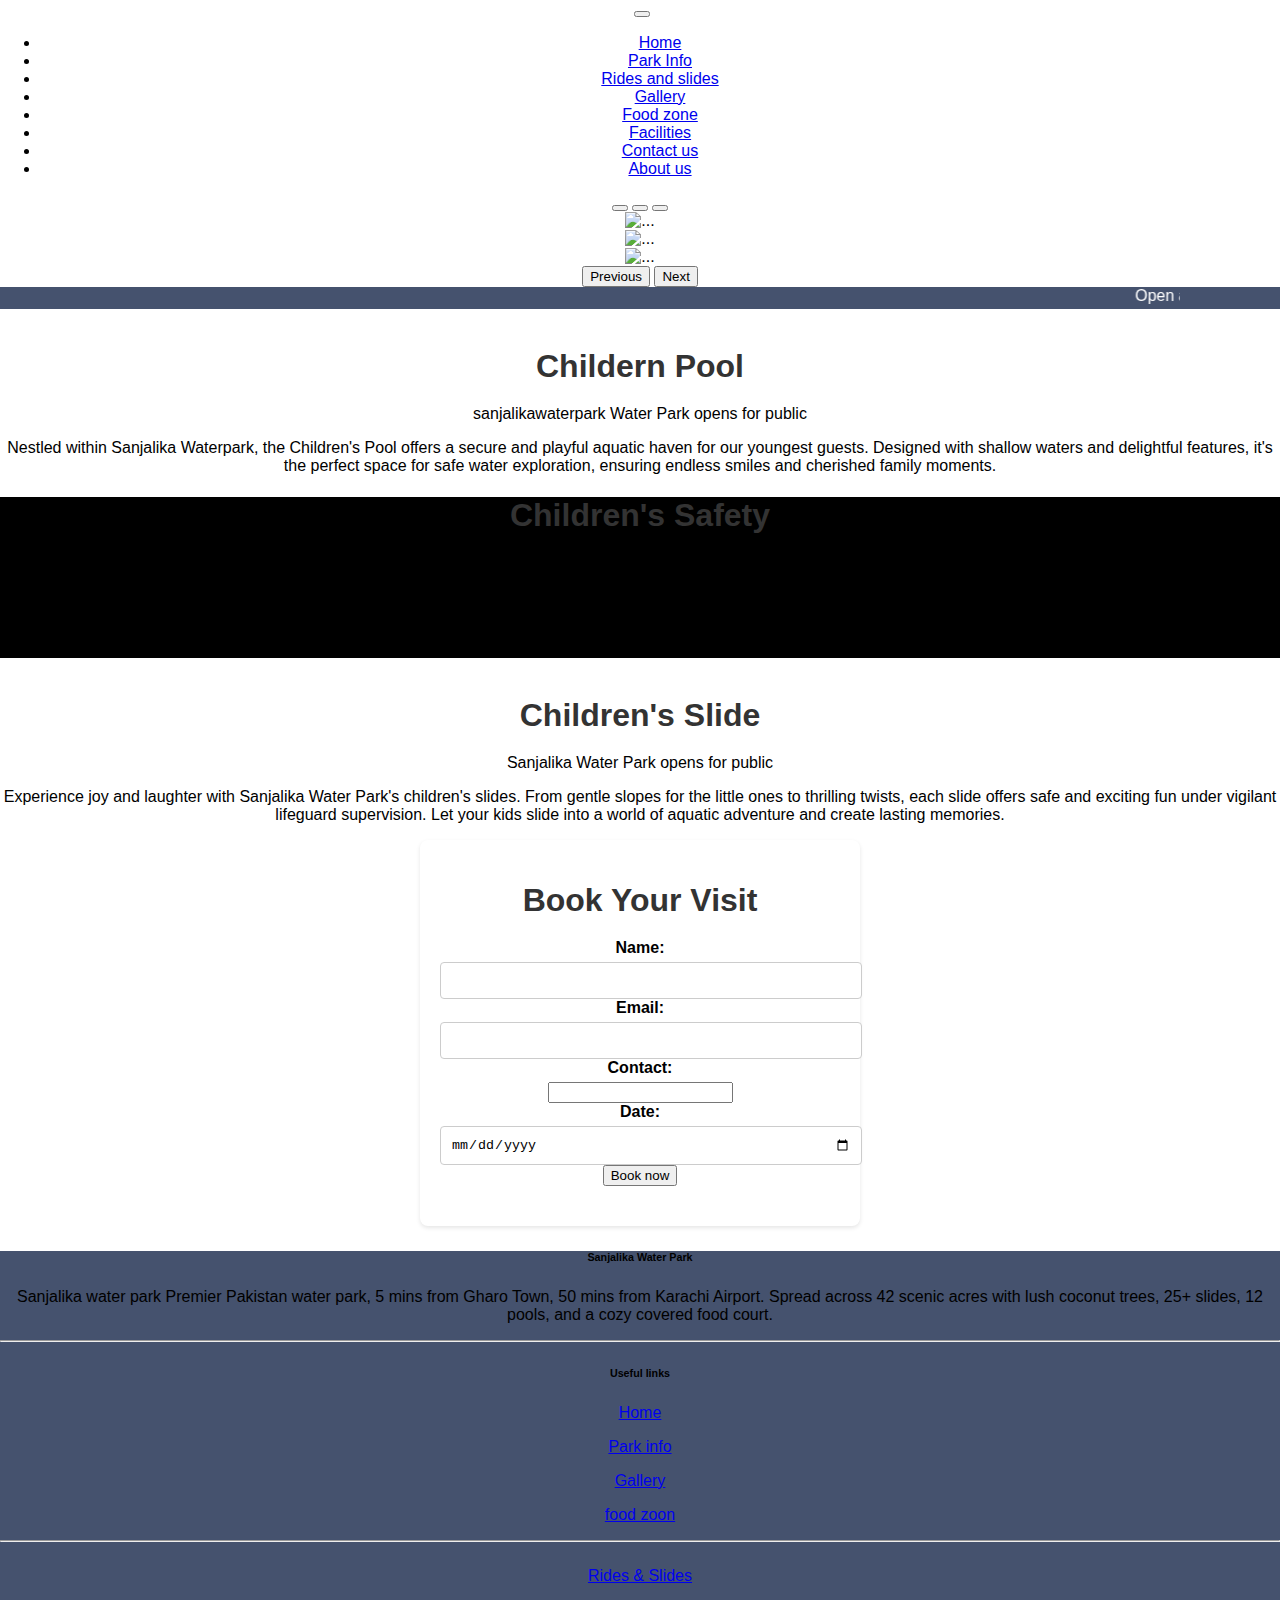
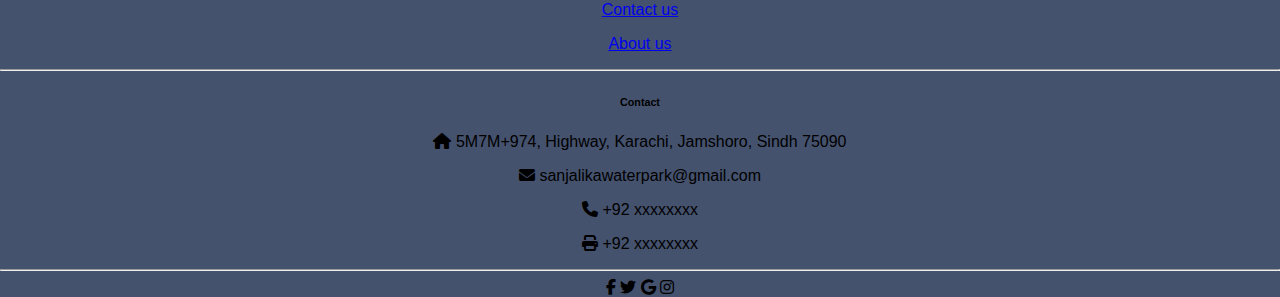
==== index.html @ 2557a38d "Add files via upload" ====
<!DOCTYPE html>
<html lang="en">
<head>
    <meta charset="UTF-8">
    <meta http-equiv="X-UA-Compatible" content="IE=edge">
    <meta name="viewport" content="width=device-width, initial-scale=1.0">
    <link href="https://cdn.jsdelivr.net/npm/bootstrap@5.0.2/dist/css/bootstrap.min.css" rel="stylesheet" integrity="sha384-EVSTQN3/azprG1Anm3QDgpJLIm9Nao0Yz1ztcQTwFspd3yD65VohhpuuCOmLASjC" crossorigin="anonymous">
    <title>sanjalika water park</title>
    <link rel="stylesheet" href="/index.css">
    <link rel="stylesheet" href="https://cdnjs.cloudflare.com/ajax/libs/font-awesome/6.4.2/css/all.min.css">
</head>
<body>
  <nav class="navbar navbar-expand-lg navbar-light">
    <div class="container-fluid">
      <a class="navbar-brand" href="/index.html"><img src="/image/logo (1).png" alt="", style="height:60px;"></a>
      <button class="navbar-toggler" type="button" data-bs-toggle="collapse" data-bs-target="#navbarSupportedContent" aria-controls="navbarSupportedContent" aria-expanded="false" aria-label="Toggle navigation">
        <span class="navbar-toggler-icon"></span>
      </button>
      <div class="collapse navbar-collapse" id="navbarSupportedContent">
        <ul class="navbar-nav mx-auto mb-2 mb-lg- fs-6 fw-bold">
          <li class="nav-item">
            <a class="nav-link active" aria-current="page" href="/index.html">Home</a>
          </li>
          <li class="nav-item">
            <a class="nav-link" href="/parkinfo.html">Park Info</a>
          </li>
          
          <li class="nav-item">
            <a class="nav-link" href="/ride.html">Rides and slides</a>
          </li>
          <li class="nav-item">
            <a class="nav-link" href="/galery.html">Gallery</a>
          </li>
          <li class="nav-item">
            <a class="nav-link" href="/food.html">Food zone</a>
          </li>
          <li class="nav-item">
            <a class="nav-link" href="/facility.html">Facilities</a>
          </li>

      
          
          <li class="nav-item">
            <a class="nav-link" href="/contactus.html" tabindex="-1" aria-disabled="true">Contact us</a>
          </li>
          <li class="nav-item">
            <a class="nav-link" href="/aboutus.html">About us</a>
          </li>
        </ul>
      </div>
    </div>
  </nav>




      <div id="carouselExampleIndicators" class="carousel slide" data-bs-ride="carousel">
        <div class="carousel-indicators">
          <button type="button" data-bs-target="#carouselExampleIndicators" data-bs-slide-to="0" class="active" aria-current="true" aria-label="Slide 1"></button>
          <button type="button" data-bs-target="#carouselExampleIndicators" data-bs-slide-to="1" aria-label="Slide 2"></button>
          <button type="button" data-bs-target="#carouselExampleIndicators" data-bs-slide-to="2" aria-label="Slide 3"></button>
        </div>
        <div class="carousel-inner">
          <div class="carousel-item active">
            <img src="./image/alana-mediavilla-xPc2kUwmIjA-unsplash.jpg" class="d-block w-100" alt="...", style="height: 600px;">
          </div>
          <div class="carousel-item">
            <img src="./image/aquavera-KzUAW2htbiI-unsplash.jpg" class="d-block w-100" alt="...", style="height: 600px;">
          </div>
          <div class="carousel-item">
            <img src="./image/nazarizal-mohammad-9EOUc-7yUko-unsplash.jpg" class="d-block w-100" alt="...", style="height: 600px;">
          </div>
        </div>
        <button class="carousel-control-prev" type="button" data-bs-target="#carouselExampleIndicators" data-bs-slide="prev">
          <!-- <span class="carousel-control-prev-icon" aria-hidden="true"></span> -->
          <span class="visually-hidden">Previous</span>
        </button>
        <button class="carousel-control-next" type="button" data-bs-target="#carouselExampleIndicators" data-bs-slide="next">
          <!-- <span class="carousel-control-next-icon" aria-hidden="true"></span> -->
          <span class="visually-hidden">Next</span>
        </button>
      </div>

      <div class="schedule mt-5">
      

  </head>
  <body>
 
  
  <div class="header", style="color: #ffff; background-color:#45526e;display: inline-flex flex">
  <marquee class="fs-5" scroll amount-"5" hspace="100px" behavior-"10px" direction="10%">
  <img src="/image/plain-removebg-preview.png" alt="", style="height: 100px;"> Open and Close Times: 
   Monday - Friday: 10:00 AM - 8:00 PM  
   Saturday - Sunday: 9:00 AM - 9:00 PM
  </marquee>
</div>
    
  
    

      <div class="container-fluid mt-5">
        <div class="row">
            <div class="col-md-6 col-12">
                <img src="/image/1.avif" alt="" class="img-fluid", style="border-radius: 10px;">
            </div>
            <div class="col-md-6 col-12">
                <h1 class="text-center text-primary mt-5">Childern Pool</h1>
                <p  class="text-center">sanjalikawaterpark Water Park opens for public</p>
                <p  class="text-center">Nestled within Sanjalika Waterpark, the Children's Pool offers a secure and playful aquatic haven for our youngest guests. Designed with shallow waters and delightful features, it's the perfect space for safe water exploration, ensuring endless smiles and cherished family moments.</p>
            </div>
        </div>
      </div>

      
    <div class="container-fluid mt-5"  style="background-color: black;">
      
        <div class="row">
            <div class="col-md-6 col-12">
              <h1 class="text-center text-primary mt-5">Children's Safety</h1>
              <p  class="text-center text-light mt-4">Sanjalikawaterpark Water Park opens for public</p>
              <p  class="text-center text-light mt-3">At Sanjalika Water Park, children's safety is our top priority. With attentive lifeguards, controlled water depths, and thoughtfully designed play areas, families can enjoy worry-free aquatic fun, knowing their children are in good hands.</p>
          </div>

          <div class="col-md-6 col-12">
            <img src="/image/card 2.avif" alt="" class="img-fluid mt-5 mb-5", style="border-radius: 10px;">
        </div>
      </div>
    
    </div>

    <div class="container-fluid mt-5">
      <div class="row">
          <div class="col-md-6 col-12">
            <img src="/image/g1.jpg" alt="" class="img-fluid" style="width: 500px; border-radius: 10px;">
          </div>
          <div class="col-md-6 col-12">
            <h1 class="text-center text-primary mt-5">Children's Slide</h1>
            <p  class="text-center">Sanjalika Water Park opens for public</p>
            <p  class="text-center">Experience joy and laughter with Sanjalika Water Park's children's slides. From gentle slopes for the little ones to thrilling twists, each slide offers safe and exciting fun under vigilant lifeguard supervision. Let your kids slide into a world of aquatic adventure and create lasting memories.</p>
        </div>
      </div>
    </div>



    <div class="container mt-5">
      <h1>Book Your Visit</h1>
      <form  class="form-group" action="ticket.html">
        <label for="name" class="form-check-label">Name:</label>
        <input type="text" id="name" class="form-control" pattern="[A_Za-z]{1,15}" required>
        
        <label for="email" class="form-check-label">Email:</label>
        <input type="email" id="email" class="form-control"  required>
        
        
        <label for="Contact" class="form-check-label">Contact:</label>
        <input type="Contact" id="Contact" class="form-control" pattern="[1-0]{11}" required>

        <label for="date" class="form-check-label">Date:</label>
        <input type="date" id="date" class="form-control"  required>
        
        <button class="btn btn-primary mt-2" type="submit">Book now</button>
      </form>
    </div> 


<!-- footer   -->

<!-- Remove the container if you want to extend the Footer to full width. -->

  <!-- Footer -->
  <footer
  class="footer text-center text-lg-start text-white mt-5"
          
          style="background-color: #45526e"
          >
    <!-- Grid container -->
    <div class="containe p-4 pb-0">
      <!-- Section: Links -->
      <section class="">
        <!--Grid row-->
        <div class="row">
          <!-- Grid column -->
          <div class="col-md-3 col-lg-3 col-xl-3 mx-auto mt-3">
            <h6 class="text-uppercase mb-4 font-weight-bold">
              Sanjalika Water Park
            </h6>
            <p>
              Sanjalika water park Premier Pakistan water park, 5 mins from Gharo Town, 50 mins from Karachi Airport. Spread across 42 scenic acres with lush coconut trees, 25+ slides, 12 pools, and a cozy covered food court.
            </p>
          </div>
          <!-- Grid column -->

          <hr class="w-100 clearfix d-md-none" />

          <!-- Grid column -->
          <div class="col-md-2 col-lg-2 col-xl-2 mx-auto mt-3">
            <h6 class="text-uppercase mb-4 font-weight-bold">Useful links</h6>
            <p>
              <a class="text-white" href="/index.html">Home</a>
            </p>
            <p>
              <a class="text-white" href="/parkinfo.html">Park info</a>
            </p>
            <p>
              <a class="text-white" href="/galery.html">Gallery</a>
            </p>
            <p>
              <a class="text-white" href="/food.html">food zoon</a>
            </p>
          </div>
          <!-- Grid column -->

          <hr class="w-100 clearfix d-md-none" />

          <!-- Grid column -->
          <div class="col-md-3 col-lg-2 col-xl-2 mx-auto mt-3">
            <h6 class="text-uppercase mb-4 font-weight-bold">
              
            </h6>
            <p>
              <a class="text-white" href="/ride.html">Rides & Slides</a>
            </p>
           
            <p>
              <a class="text-white" href="/contactus.html">Contact us</a>
            </p>
            <p>
              <a class="text-white" href="/aboutus.html">About us</a>
            </p>
          </div>

          
          <hr class="w-100 clearfix d-md-none" />

          
          <div class="col-md-4 col-lg-3 col-xl-3 mx-auto mt-3">
            <h6 class="text-uppercase mb-4 font-weight-bold">Contact</h6>
            <p><i class="fas fa-home mr-3"></i> 5M7M+974, Highway, Karachi, Jamshoro, Sindh 75090</p>
            <p><i class="fas fa-envelope mr-3"></i> sanjalikawaterpark@gmail.com</p>
            <p><i class="fas fa-phone mr-3"></i> +92 xxxxxxxx</p>
            <p><i class="fas fa-print mr-3"></i> +92 xxxxxxxx</p>
          </div>
          
        </div>
        
      </section>
      

      <hr class="my-3">

      
      <section class="p-3 pt-0">
        <div class="row d-flex align-items-center">
          
          <div class="col-md-7 col-lg-8 text-center text-md-start">
            
            <div class="p-3">
              
              <a class="text-white" href="https://mdbootstrap.com/"
                 ></a
                >
            </div>
            
          </div>
          

         
          <div class="col-md-5 col-lg-4 ml-lg-0 text-center text-md-end">
           
            <a
               class="btn btn-outline-light btn-floating m-1"
               class="text-white"
               role="button"
               ><i class="fab fa-facebook-f"></i
              ></a>

            
            <a
               class="btn btn-outline-light btn-floating m-1"
               class="text-white"
               role="button"
               ><i class="fab fa-twitter"></i
              ></a>

            
            <a
               class="btn btn-outline-light btn-floating m-1"
               class="text-white"
               role="button"
               ><i class="fab fa-google"></i
              ></a>

            
            <a
               class="btn btn-outline-light btn-floating m-1"
               class="text-white"
               role="button"
               ><i class="fab fa-instagram"></i
              ></a>
          </div>
         
        </div>
      </section>
      
    </div>
    
  </footer>
 
</div>


    






    <script src="https://cdn.jsdelivr.net/npm/bootstrap@5.0.2/dist/js/bootstrap.bundle.min.js" integrity="sha384-MrcW6ZMFYlzcLA8Nl+NtUVF0sA7MsXsP1UyJoMp4YLEuNSfAP+JcXn/tWtIaxVXM" crossorigin="anonymous">
       function validateForm() {
      var name = document.getElementById("name").value;
      var email = document.getElementById("email").value;
      var message = document.getElementById("message").value;
      
      if (name === "" || email === "" || message === "") {
        document.getElementById("alert").style.display = "block";
        return false;
      } else {
        document.getElementById("alert").style.display = "none";
        return true;
      }
      
    }
    </script>
</body>
</html>
---- index.css ----
body {
    font-family: Arial, sans-serif;
    text-align: center;
    
}
#schedule {
    font-size: 1.5em;
    margin-top: 50px;
}


/* body {
  font-family: Arial, sans-serif;
  background-color: #f4f4f4;
  margin: 0;
  padding: 0;
  display: flex;
  justify-content: center;
  align-items: center;
  min-height: 100vh;
} */

.container {
  background-color: white;
  border-radius: 8px;
  box-shadow: 0 2px 4px rgba(0, 0, 0, 0.1);
  padding: 20px;
  width: 400px;
}

.form-group {
  margin-bottom: 20px;
}

label {
  display: block;
  font-weight: bold;
  margin-bottom: 5px;
}

input[type="text"], input[type="email"],input[type="date"], select {
  width: 100%;
  padding: 10px;
  border: 1px solid #ccc;
  border-radius: 4px;
}

.booknow {
  background-color: #007bff;
  border: none;
  border-radius: 4px;
  color: white;
  cursor: pointer;
  font-size: 16px;
  padding: 10px 20px;

}

 
body {
    font-family: Arial, sans-serif;
    margin: 0;
    padding: 0;
;
  }
  .container {
    max-width: 800px;
    margin: 0 auto;
    padding: 20px;
 
  }

  h1 {
    color: #333;
    margin-bottom: 20px; 
   }
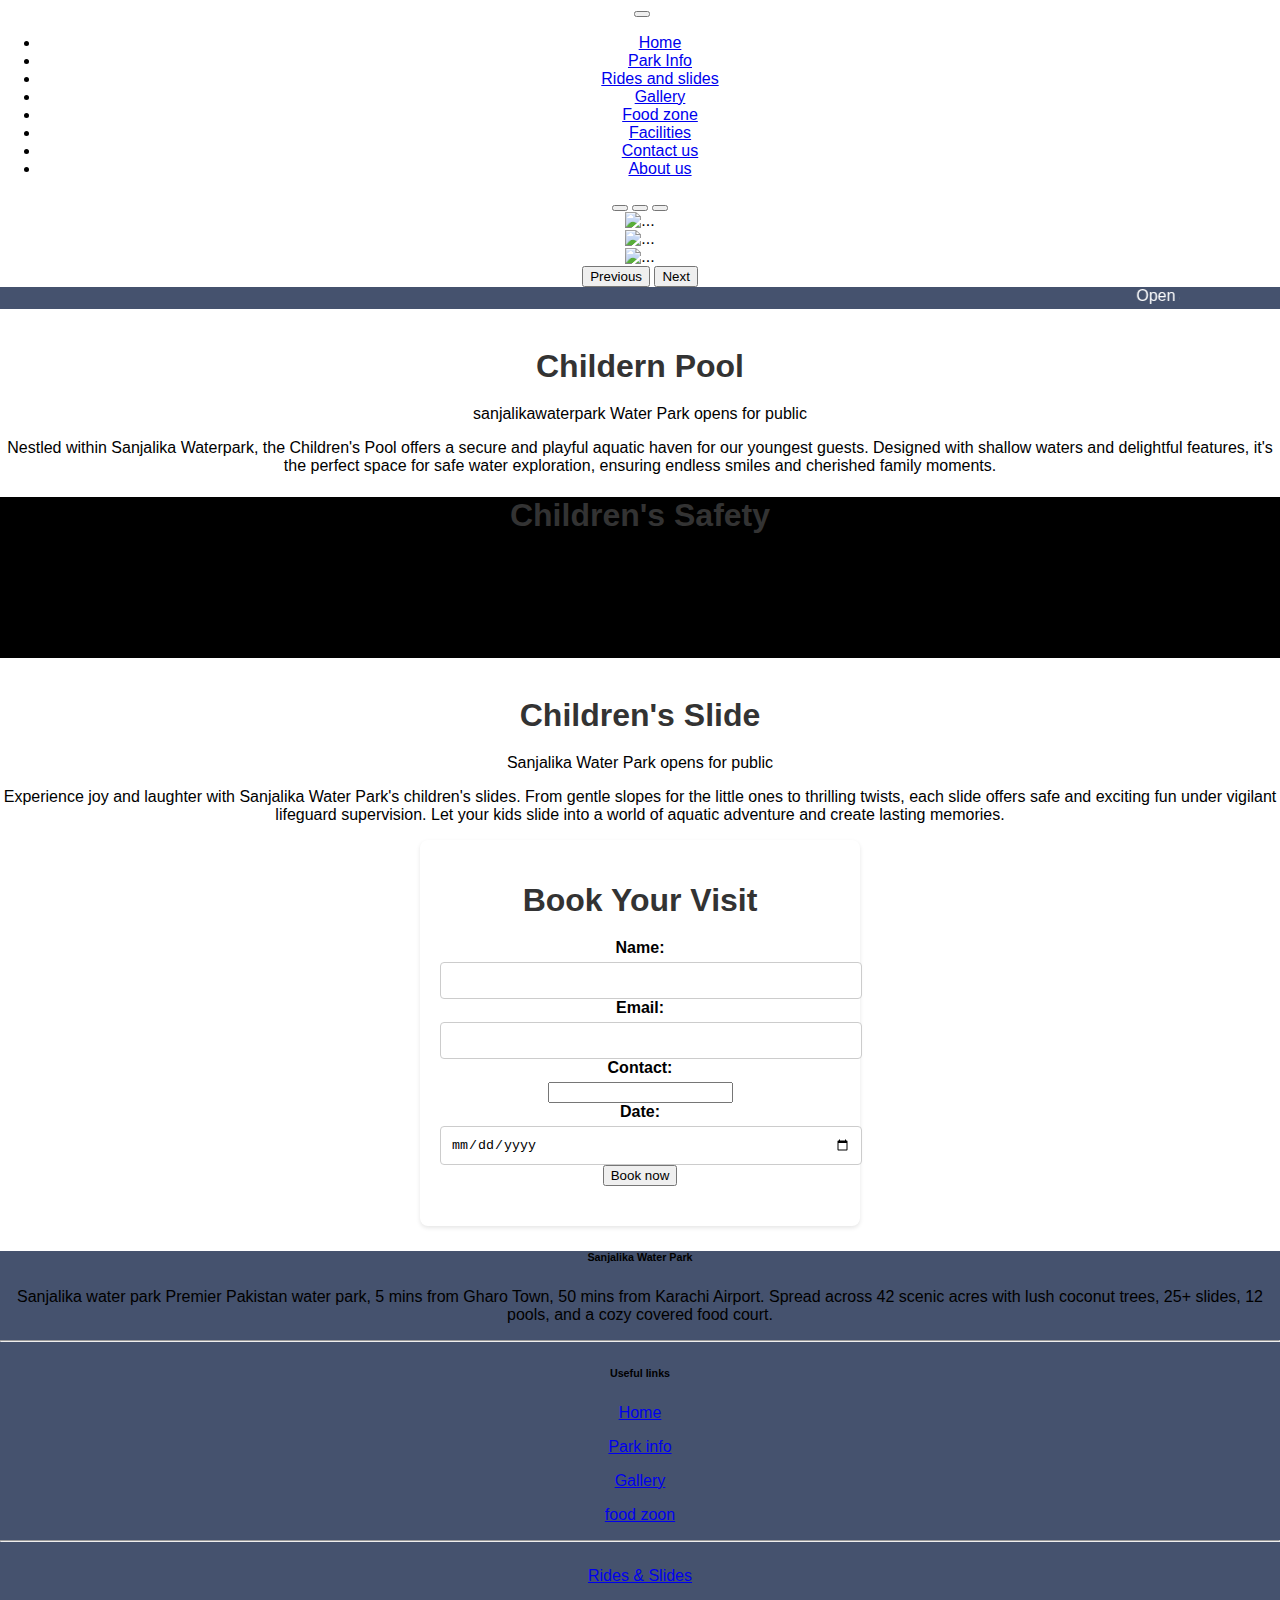
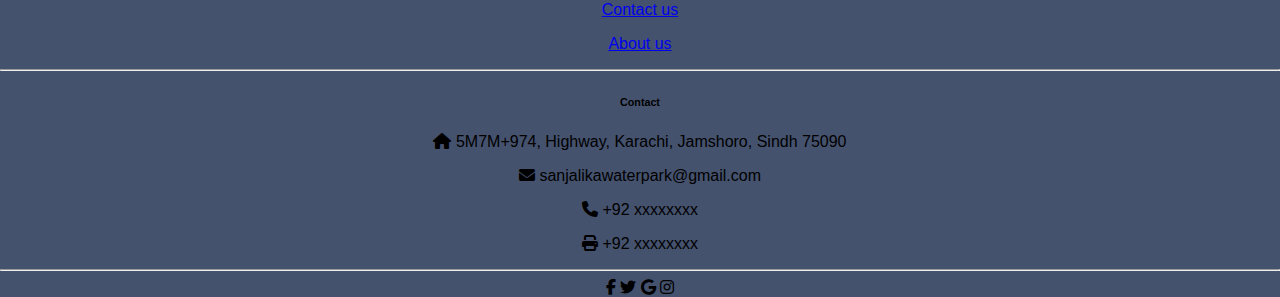
==== commit 5c16aab8: "Update index.html" ====
--- a/index.html
+++ b/index.html
@@ -12,7 +12,7 @@
 <body>
   <nav class="navbar navbar-expand-lg navbar-light">
     <div class="container-fluid">
-      <a class="navbar-brand" href="/index.html"><img src="/image/logo (1).png" alt="", style="height:60px;"></a>
+      <a class="navbar-brand" href="index.html"><img src="image/logo (1).png" alt="", style="height:60px;"></a>
       <button class="navbar-toggler" type="button" data-bs-toggle="collapse" data-bs-target="#navbarSupportedContent" aria-controls="navbarSupportedContent" aria-expanded="false" aria-label="Toggle navigation">
         <span class="navbar-toggler-icon"></span>
       </button>
@@ -22,7 +22,7 @@
             <a class="nav-link active" aria-current="page" href="/index.html">Home</a>
           </li>
           <li class="nav-item">
-            <a class="nav-link" href="/parkinfo.html">Park Info</a>
+            <a class="nav-link" href="parkinfo.html">Park Info</a>
           </li>
           
           <li class="nav-item">
@@ -62,13 +62,13 @@
         </div>
         <div class="carousel-inner">
           <div class="carousel-item active">
-            <img src="./image/alana-mediavilla-xPc2kUwmIjA-unsplash.jpg" class="d-block w-100" alt="...", style="height: 600px;">
+            <img src="image/alana-mediavilla-xPc2kUwmIjA-unsplash.jpg" class="d-block w-100" alt="...", style="height: 600px;">
           </div>
           <div class="carousel-item">
-            <img src="./image/aquavera-KzUAW2htbiI-unsplash.jpg" class="d-block w-100" alt="...", style="height: 600px;">
+            <img src="image/aquavera-KzUAW2htbiI-unsplash.jpg" class="d-block w-100" alt="...", style="height: 600px;">
           </div>
           <div class="carousel-item">
-            <img src="./image/nazarizal-mohammad-9EOUc-7yUko-unsplash.jpg" class="d-block w-100" alt="...", style="height: 600px;">
+            <img src="image/nazarizal-mohammad-9EOUc-7yUko-unsplash.jpg" class="d-block w-100" alt="...", style="height: 600px;">
           </div>
         </div>
         <button class="carousel-control-prev" type="button" data-bs-target="#carouselExampleIndicators" data-bs-slide="prev">
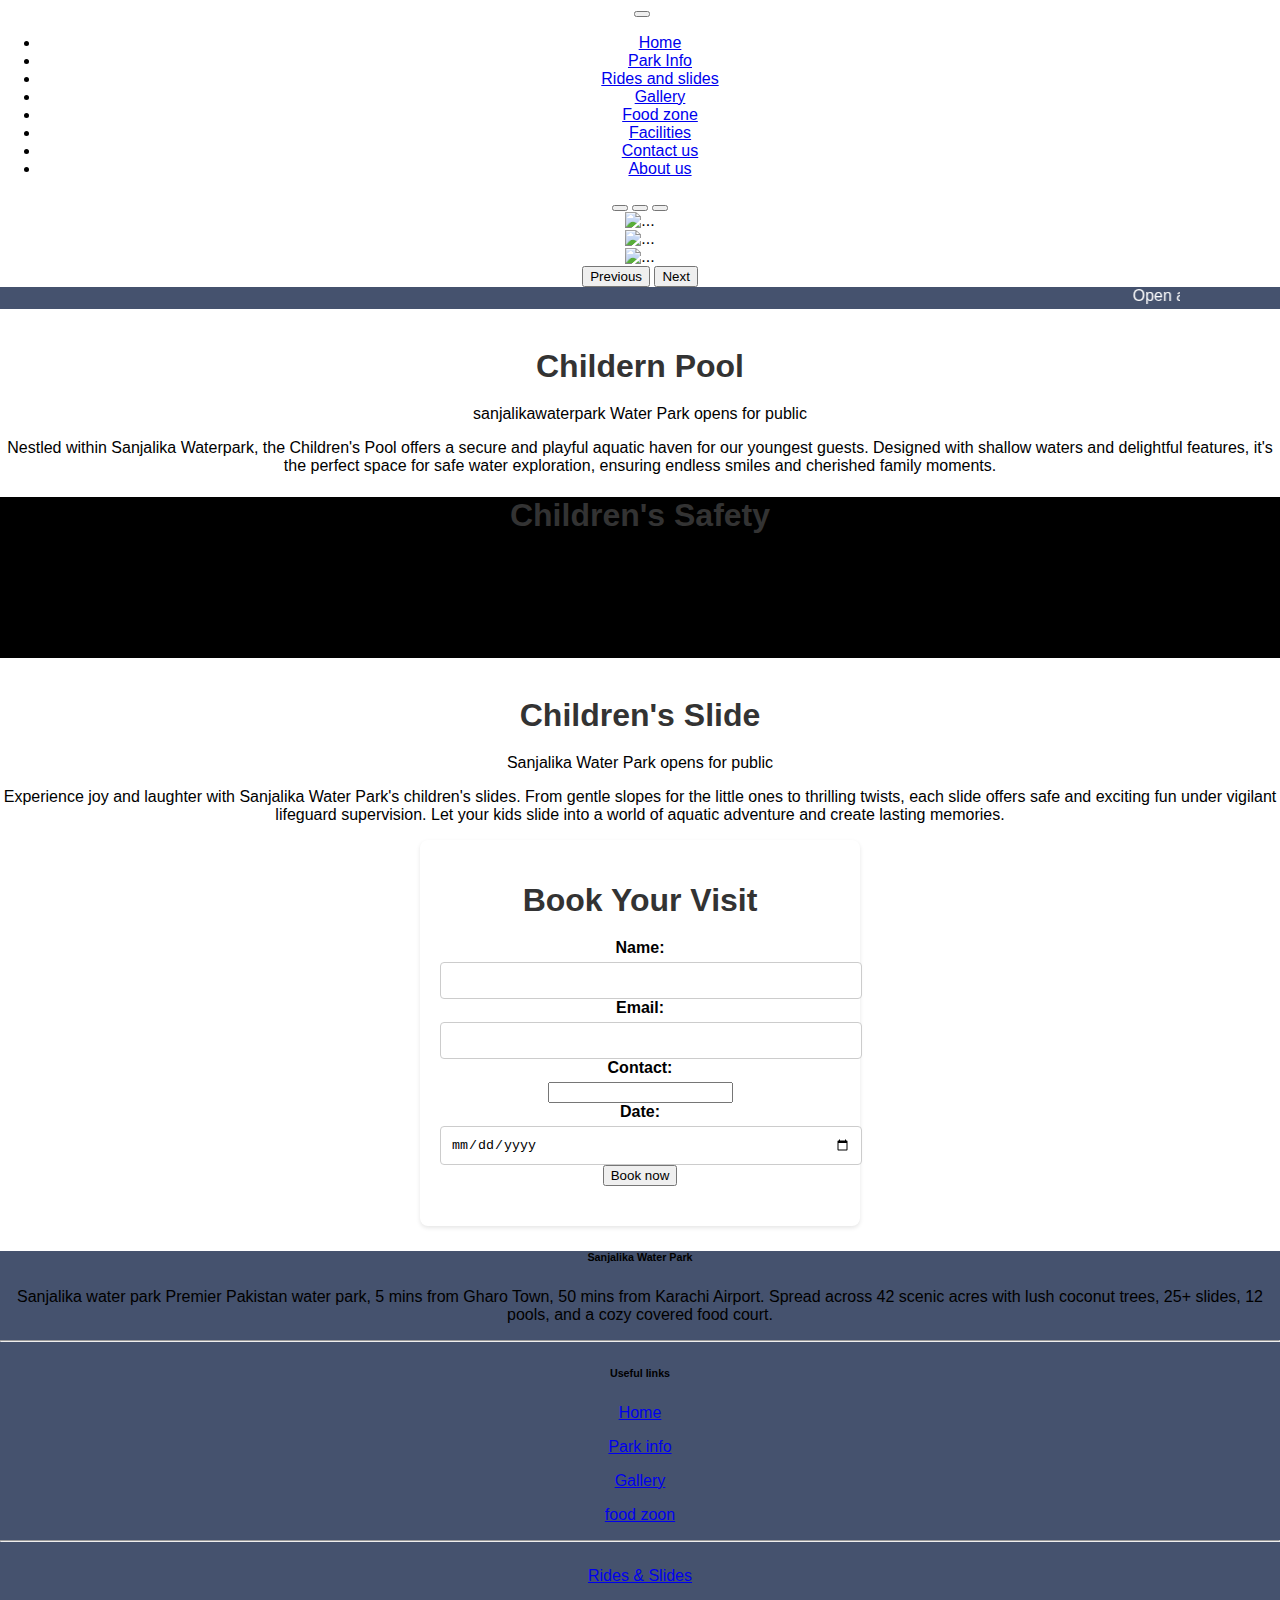
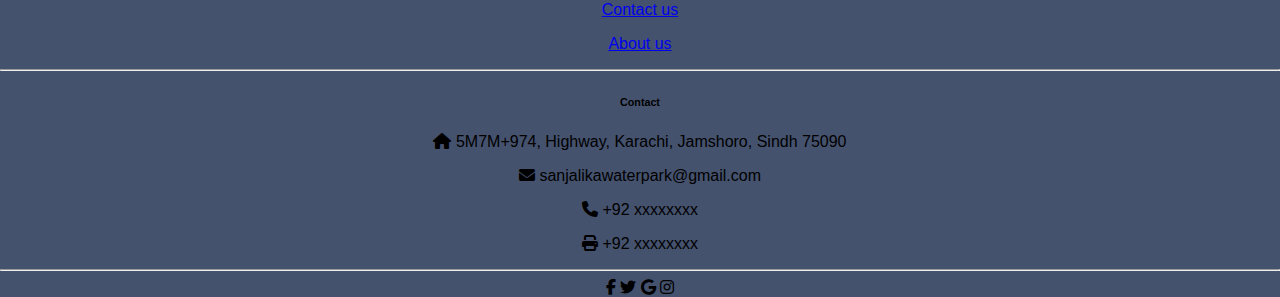
==== commit 9baf390b: "Update index.html" ====
--- a/index.html
+++ b/index.html
@@ -12,7 +12,7 @@
 <body>
   <nav class="navbar navbar-expand-lg navbar-light">
     <div class="container-fluid">
-      <a class="navbar-brand" href="index.html"><img src="image/logo (1).png" alt="", style="height:60px;"></a>
+      <a class="navbar-brand" href="index.html"><img src="./image/logo (1).png" alt="", style="height:60px;"></a>
       <button class="navbar-toggler" type="button" data-bs-toggle="collapse" data-bs-target="#navbarSupportedContent" aria-controls="navbarSupportedContent" aria-expanded="false" aria-label="Toggle navigation">
         <span class="navbar-toggler-icon"></span>
       </button>
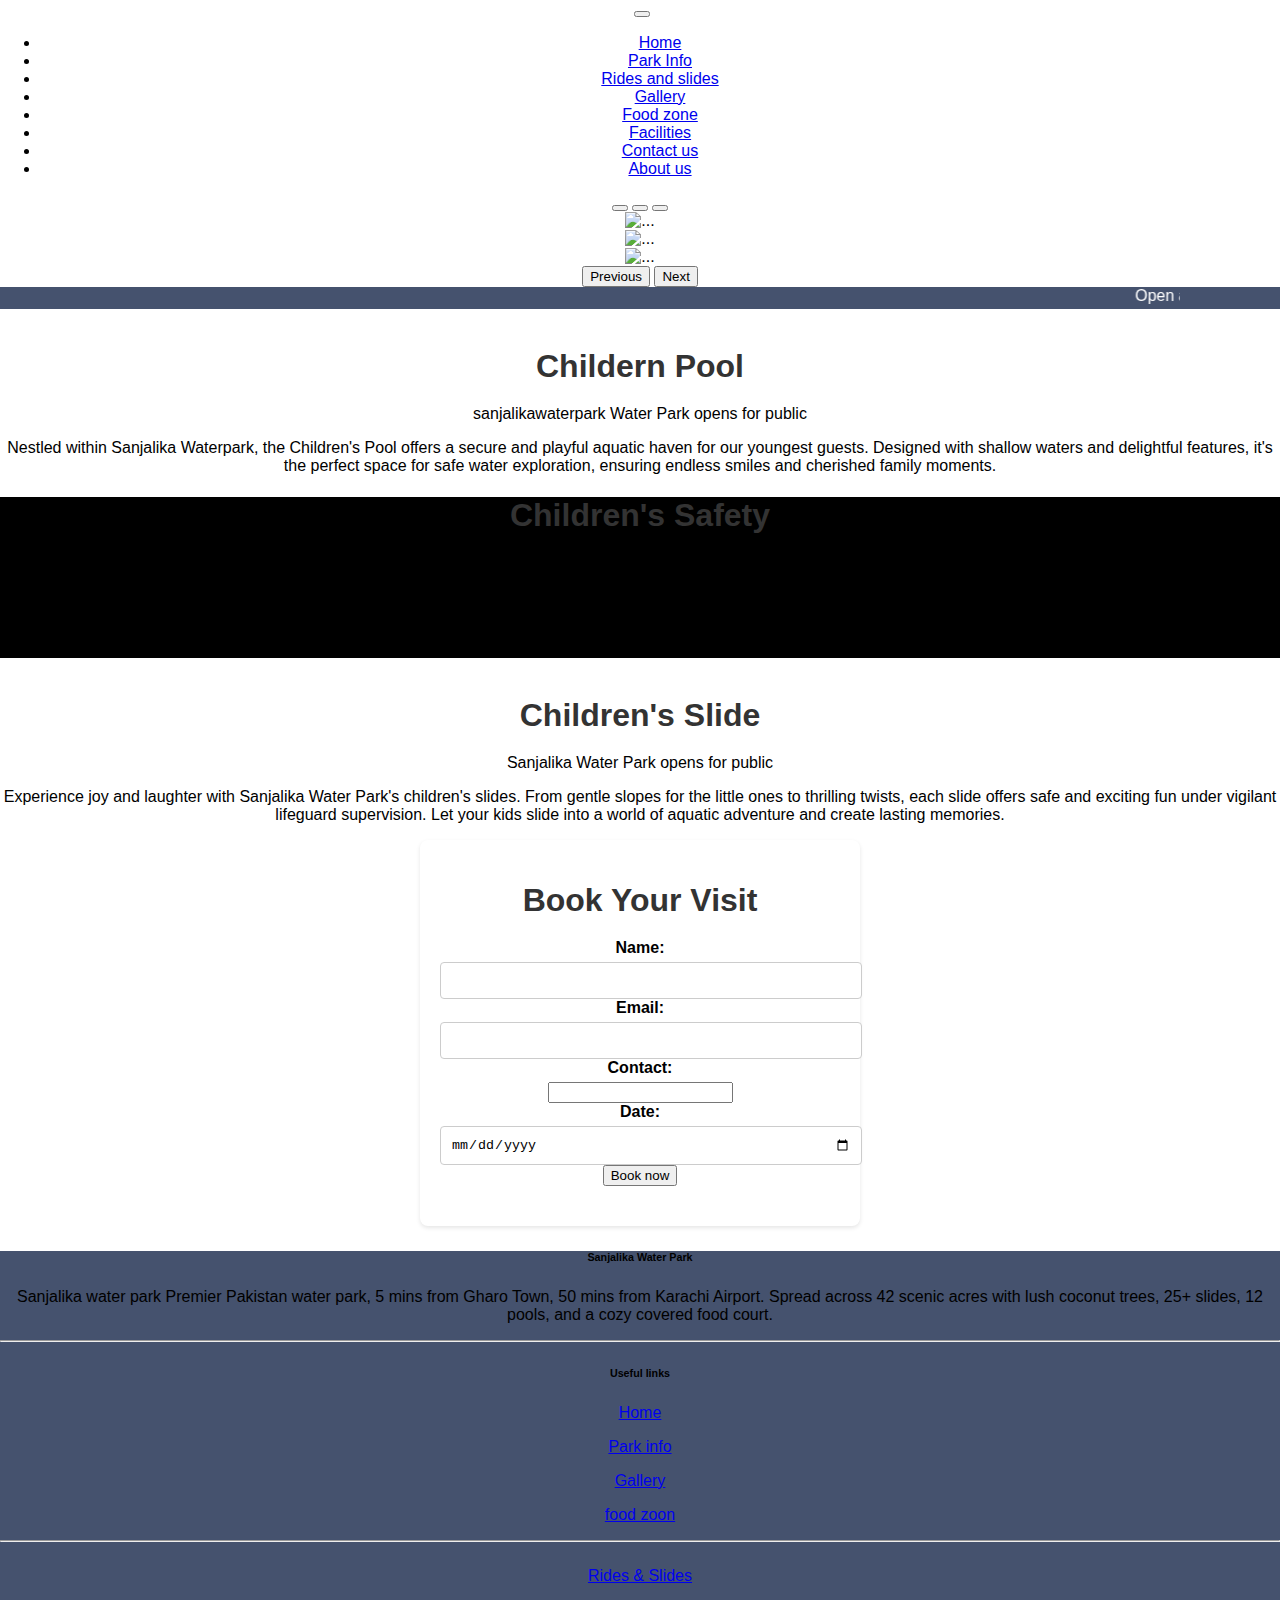
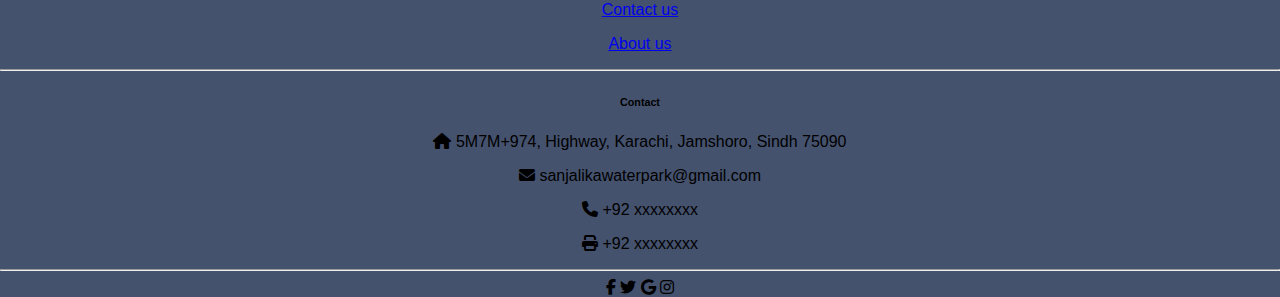
==== commit 9d09cef3: "Update index.html" ====
--- a/index.html
+++ b/index.html
@@ -12,7 +12,7 @@
 <body>
   <nav class="navbar navbar-expand-lg navbar-light">
     <div class="container-fluid">
-      <a class="navbar-brand" href="index.html"><img src="./image/logo (1).png" alt="", style="height:60px;"></a>
+      <a class="navbar-brand" href="index.html"><img src="image/logo(1).png" alt="", style="height:60px;"></a>
       <button class="navbar-toggler" type="button" data-bs-toggle="collapse" data-bs-target="#navbarSupportedContent" aria-controls="navbarSupportedContent" aria-expanded="false" aria-label="Toggle navigation">
         <span class="navbar-toggler-icon"></span>
       </button>
